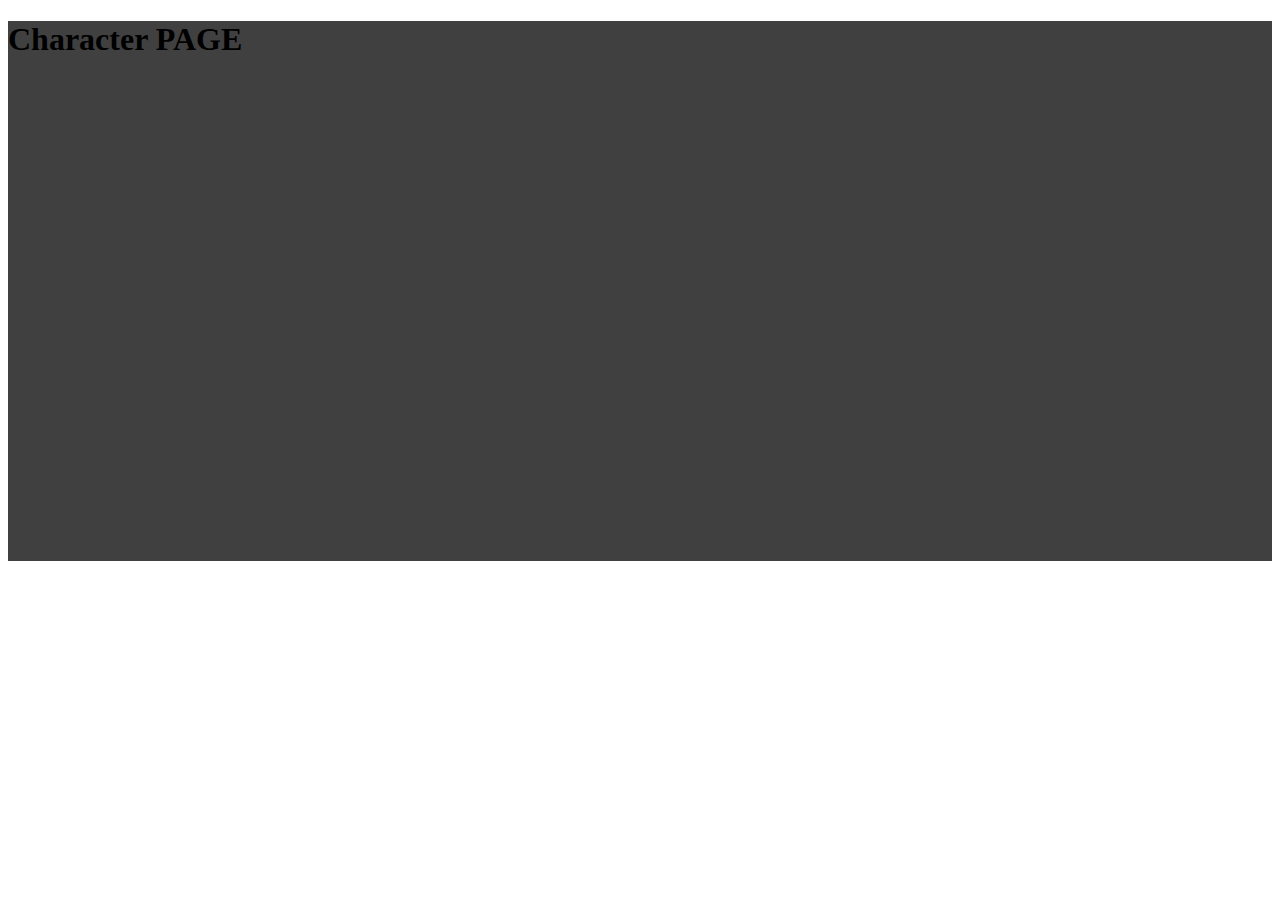
==== src/main/resources/templates/character.html @ fa12739f "adding character search feature" ====
<!DOCTYPE html>
<html lang="en" xmlns:th="http://www.w3.org/1999/xhtml">
<head>
<div th:replace="~{fragments/general :: head}"></div>


</head>
<body>
<div th:insert="~{fragments/general :: menu}"></div>
<div class="content" style="background-color:rgba(16,16,16,0.8); height:60vh; justify-content: center;">
  <h1>Character PAGE</h1>
</div>
<div th:insert="~{fragments/general :: footer}"></div>
<script type="text/javascript" th:src="@{/js/searchAutocomplete.js}"></script>
</body>
</html>
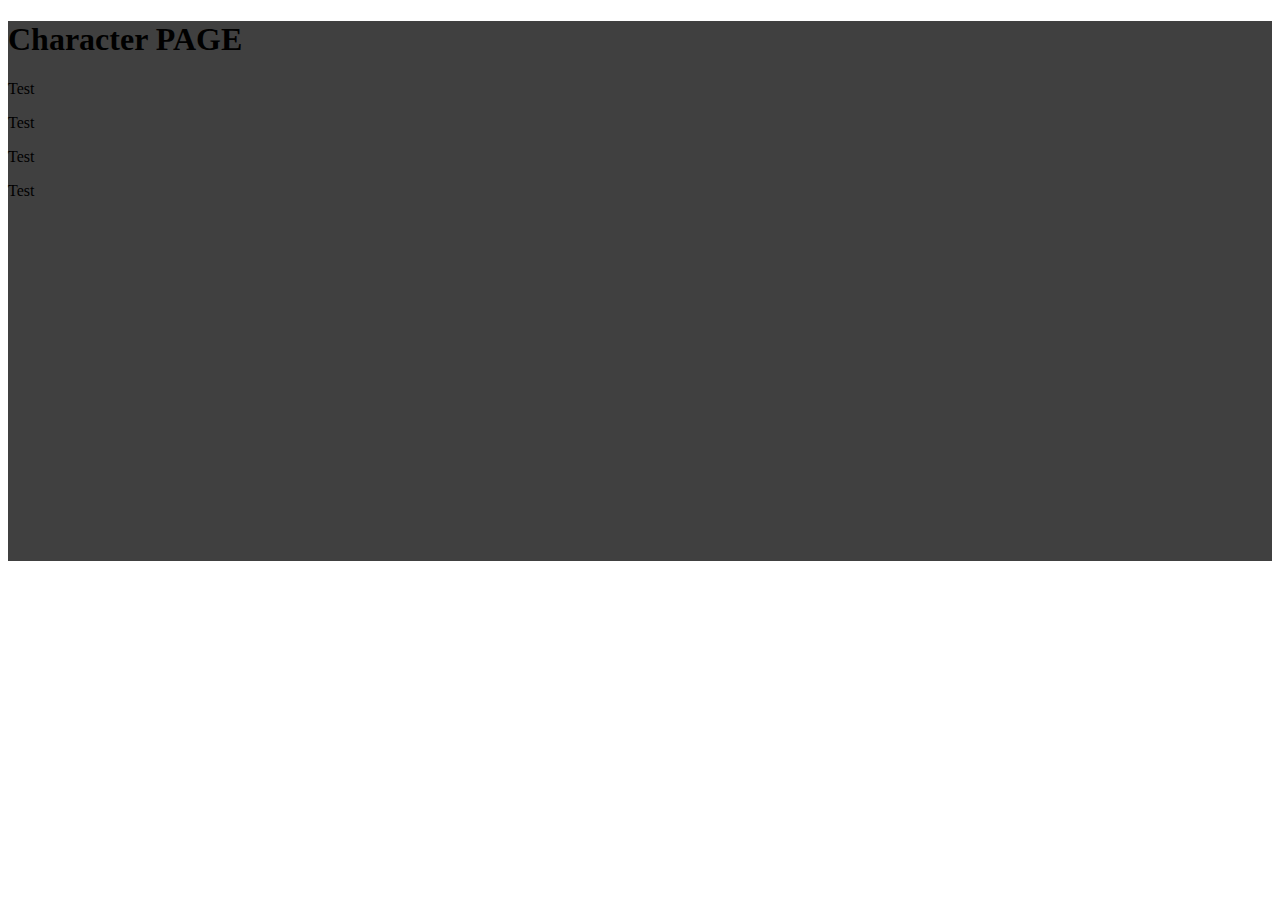
==== commit 5e8feeeb: "Add some styling to leaderboards aswell as links to characters" ====
--- a/src/main/resources/templates/character.html
+++ b/src/main/resources/templates/character.html
@@ -9,6 +9,12 @@
 <div th:insert="~{fragments/general :: menu}"></div>
 <div class="content" style="background-color:rgba(16,16,16,0.8); height:60vh; justify-content: center;">
   <h1>Character PAGE</h1>
+  <div class="">
+    <p th:text="${character.name}">Test</p>
+    <p th:text="${character.character_class.name}">Test</p>
+    <p th:text="${character.race.name}">Test</p>
+    <p th:text="${character.realm.name}">Test</p>
+  </div>
 </div>
 <div th:insert="~{fragments/general :: footer}"></div>
 <script type="text/javascript" th:src="@{/js/searchAutocomplete.js}"></script>
